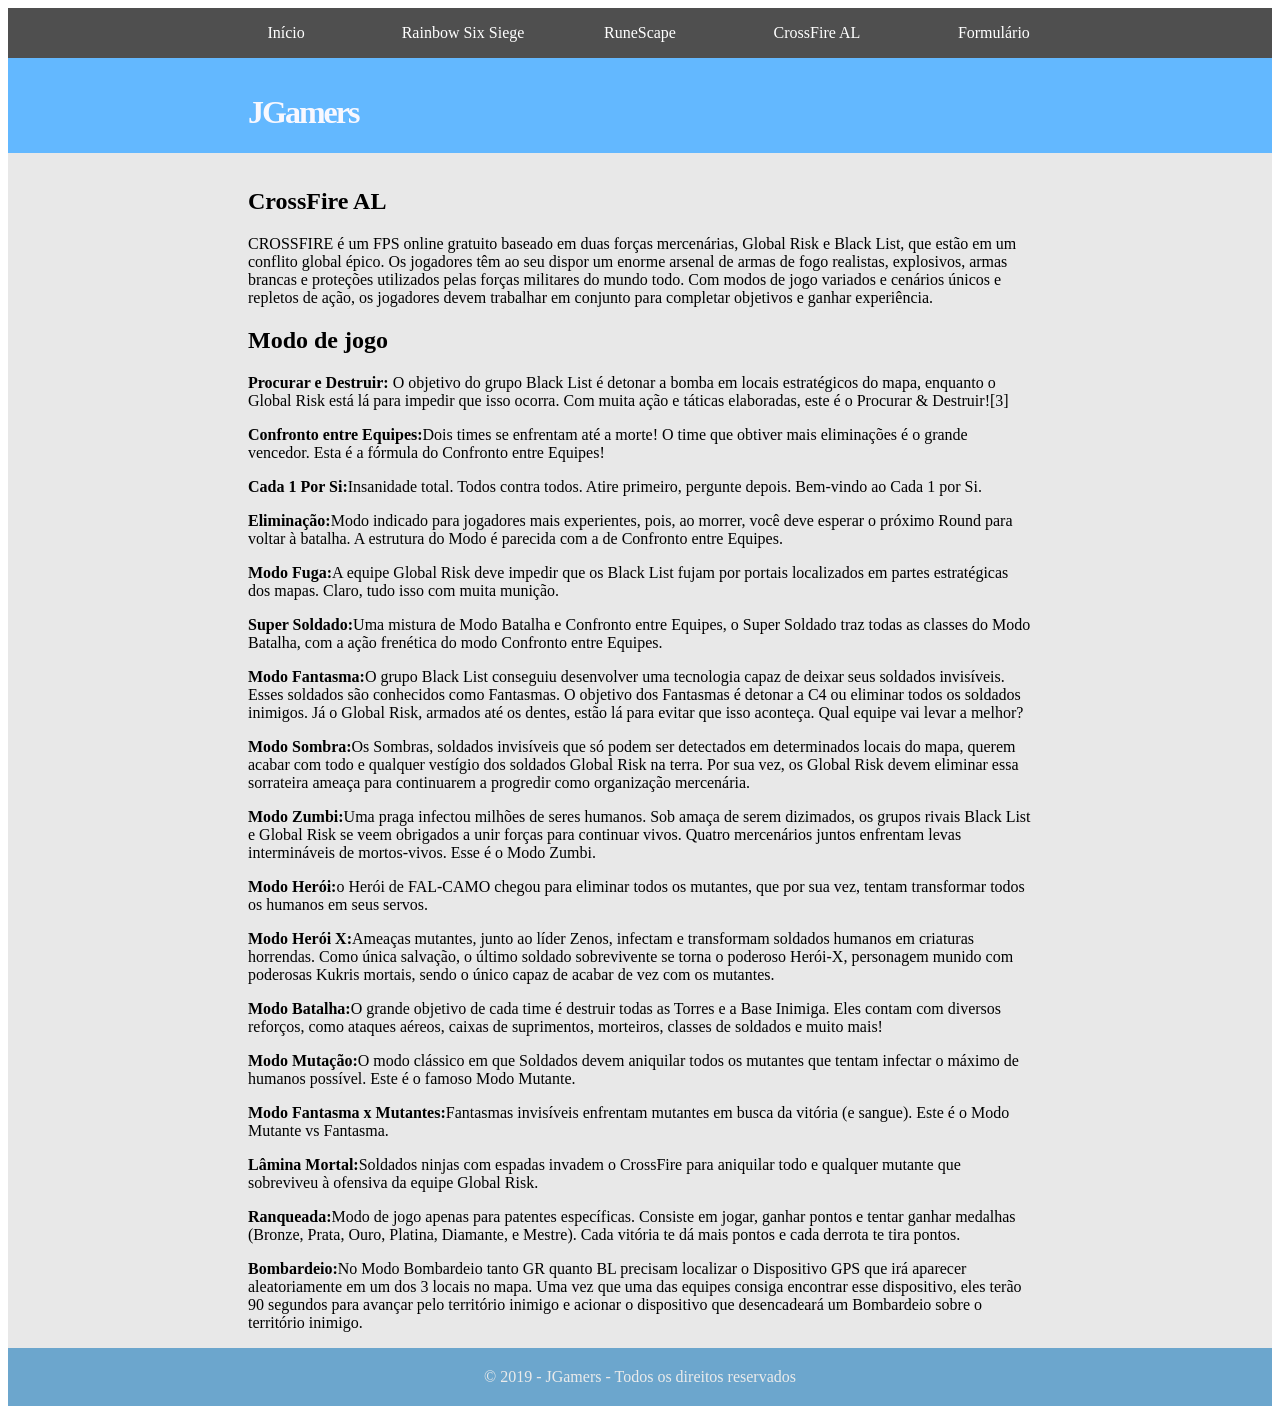
==== cf.html @ 444eaad3 "Add files via upload" ====
<!DOCTYPE html>
<html>
<head>
	<html lang="pt-br">
	<meta charset="utf-8">
	<title>CrossFire AL</title>
</head>
<link href="https://fonts.googleapis.com/css?family=Roboto&display=swap" rel="stylesheet">
<link rel="stylesheet" type="text/css" href="estilo.css" />
<link rel="stylesheet" type="text/css" href="normalize.css" />
<body>
<!--Será a barra de navegação horizontal do site-->
	<nav>
		<ul>
			<li><a href="index.html">Início</a></li>
			<li><a href="six.html">Rainbow Six Siege</a></li>
			<li><a href="runescape.html">RuneScape</a></li>
			<li><a href="cf.html"> CrossFire AL</a></li>
			<li><a href="formulario.html">Formulário</a></li>
		</ul>
	</nav>
	<!-- Daqui pra baixo é o conteúdo do site.
	*Lembrando que falta organizar todo o código. 
	*Por as sections, articles, divs, class e etc...-->
	<header class="titulo">
		<h1>JGamers</h1>
	</header>
	<div class="geral">
		<section class="intro">
			<h2>CrossFire AL</h2>
			<article>
				<p>CROSSFIRE é um FPS online gratuito baseado em duas forças mercenárias, Global Risk e Black List, que estão em um conflito global épico. Os jogadores têm ao seu dispor um enorme arsenal de armas de fogo realistas, explosivos, armas brancas e proteções utilizados pelas forças militares do mundo todo. Com modos de jogo variados e cenários únicos e repletos de ação, os jogadores devem trabalhar em conjunto para completar objetivos e ganhar experiência.</p>
			</article>
			<h2>Modo de jogo</h2>
			<article>
				<p><b>Procurar e Destruir:</b> O objetivo do grupo Black List é detonar a bomba em locais estratégicos do mapa, enquanto o Global Risk está lá para impedir que isso ocorra. Com muita ação e táticas elaboradas, este é o Procurar & Destruir![3]</p>
				<p><b>Confronto entre Equipes:</b>Dois times se enfrentam até a morte! O time que obtiver mais eliminações é o grande vencedor. Esta é a fórmula do Confronto entre Equipes!</p>
				<p><b>Cada 1 Por Si:</b>Insanidade total. Todos contra todos. Atire primeiro, pergunte depois. Bem-vindo ao Cada 1 por Si.</p>
				<p><b>Eliminação:</b>Modo indicado para jogadores mais experientes, pois, ao morrer, você deve esperar o próximo Round para voltar à batalha. A estrutura do Modo é parecida com a de Confronto entre Equipes.</p>
				<p><b>Modo Fuga:</b>A equipe Global Risk deve impedir que os Black List fujam por portais localizados em partes estratégicas dos mapas. Claro, tudo isso com muita munição.</p>
				<p><b>Super Soldado:</b>Uma mistura de Modo Batalha e Confronto entre Equipes, o Super Soldado traz todas as classes do Modo Batalha, com a ação frenética do modo Confronto entre Equipes.</p>
				<p><b>Modo Fantasma:</b>O grupo Black List conseguiu desenvolver uma tecnologia capaz de deixar seus soldados invisíveis. Esses soldados são conhecidos como Fantasmas. O objetivo dos Fantasmas é detonar a C4 ou eliminar todos os soldados inimigos. Já o Global Risk, armados até os dentes, estão lá para evitar que isso aconteça. Qual equipe vai levar a melhor?</p>
				<p><b>Modo Sombra:</b>Os Sombras, soldados invisíveis que só podem ser detectados em determinados locais do mapa, querem acabar com todo e qualquer vestígio dos soldados Global Risk na terra. Por sua vez, os Global Risk devem eliminar essa sorrateira ameaça para continuarem a progredir como organização mercenária.</p>
				<p><b>Modo Zumbi:</b>Uma praga infectou milhões de seres humanos. Sob amaça de serem dizimados, os grupos rivais Black List e Global Risk se veem obrigados a unir forças para continuar vivos. Quatro mercenários juntos enfrentam levas intermináveis de mortos-vivos. Esse é o Modo Zumbi.</p>
				<p><b>Modo Herói:</b>o Herói de FAL-CAMO chegou para eliminar todos os mutantes, que por sua vez, tentam transformar todos os humanos em seus servos.</p>
				<p><b>Modo Herói X:</b>Ameaças mutantes, junto ao líder Zenos, infectam e transformam soldados humanos em criaturas horrendas. Como única salvação, o último soldado sobrevivente se torna o poderoso Herói-X, personagem munido com poderosas Kukris mortais, sendo o único capaz de acabar de vez com os mutantes.</p>
				<p><b>Modo Batalha:</b>O grande objetivo de cada time é destruir todas as Torres e a Base Inimiga. Eles contam com diversos reforços, como ataques aéreos, caixas de suprimentos, morteiros, classes de soldados e muito mais!</p>
				<p><b>Modo Mutação:</b>O modo clássico em que Soldados devem aniquilar todos os mutantes que tentam infectar o máximo de humanos possível. Este é o famoso Modo Mutante.</p>
				<p><b>Modo Fantasma x Mutantes:</b>Fantasmas invisíveis enfrentam mutantes em busca da vitória (e sangue). Este é o Modo Mutante vs Fantasma.</p>
				<p><b>Lâmina Mortal:</b>Soldados ninjas com espadas invadem o CrossFire para aniquilar todo e qualquer mutante que sobreviveu à ofensiva da equipe Global Risk.</p>
				<p><b>Ranqueada:</b>Modo de jogo apenas para patentes específicas. Consiste em jogar, ganhar pontos e tentar ganhar medalhas (Bronze, Prata, Ouro, Platina, Diamante, e Mestre). Cada vitória te dá mais pontos e cada derrota te tira pontos.</p>
				<p><b>Bombardeio:</b>No Modo Bombardeio tanto GR quanto BL precisam localizar o Dispositivo GPS que irá aparecer aleatoriamente em um dos 3 locais no mapa. Uma vez que uma das equipes consiga encontrar esse dispositivo, eles terão 90 segundos para avançar pelo território inimigo e acionar o dispositivo que desencadeará um Bombardeio sobre o território inimigo.</p>
			</article>
		</section>
	</div>
	<!--o rodapé ficará aqui em baixo com dados dos criadores-->
	<footer>
		<span>&copy; 2019 - JGamers - Todos os direitos reservados</span>
	</footer>
</body>
</html>
</body>
</html>
---- estilo.css ----
*Aqui começarei a personalizar o meu site com CSS.
Nesse primeiro momento eu trabalhei em pintar cada área divida pra ficar melhor a visualização de como ta ficando
de onde mais eu preciso trabalhar e arrumar, tanto no CSS como no HTML.
Trabalhei melhor com a questão das Classes.
-------------------------------------

o2edit no css- o4edit no código geral:
melhorei o CSS quanto a posição do HTML na visualização.
Troquei cores dos backgrounds de alguns itens.
Mudei alguns atributos das classes e exclui algumas onde eu pude mudar e adaptar melhor o código.
-------------------------------------
o3edit css - o5° edit geral:

Nessa edição eu comecei a trabalhar com as imagens que estão no conteúdo.
To tentando fazer com que elas fiquem só no conteudo de cada um e não tome espaço do outro tema.

o4 edit css - o6° edit geral:
Nesse edit eu finalmente corrigi o erro que tava dando no footer. Era uma div q eu não fechei no HTML.
Tirei a imagem e com isso eu usei o CSS pra melhorar a o nome do site, JGamers.
Adicinei a fonte para o HTML no CSS colocando no body tmb essa font.
Retirei algumas classes que não usaria.
Retirei os comentários que eram do código de uma aula que eu havia reaproveitado nesse meu código.

-------------------------------------


body{
	font-family: 'Roboto', sans-serif;
	color: #333;
}
nav{
	display: flex;
	flex-direction: column;
	align-items: center;
	background-color: #4F4F4F; 
}
nav ul{
	display: flex;
	padding: 0;
	margin: 0;
	width: 70%;
	list-style: none;
}
nav ul li{
	display: flex;
flex-direction: row;
width: 100%;
height: 50px;
line-height: 50px;
text-align: center;
}
nav ul li a{
	width: 100%;
text-decoration: none;
color: #FFFFFF;
}
nav ul li a:hover{
background-color: #008DA9;
color: #000000;

}
.titulo{
	color: #F8F8FF;
	letter-spacing: -2px;
	background-color: #63B8FF;
	display: flex;
	padding-top: 15px;
	padding-left: 240px;
	padding-right:240px;
}
.geral{
	display: flex;
	background-color: #E8E8E8;
	padding-top: 15px;
	padding-left: 240px;
	padding-right:240px;
}
footer{
	background-color: #6CA6CD;
	color: #ebebeb;
	padding: 20px 0;
	text-align: center;
	font-weight: 100;
}
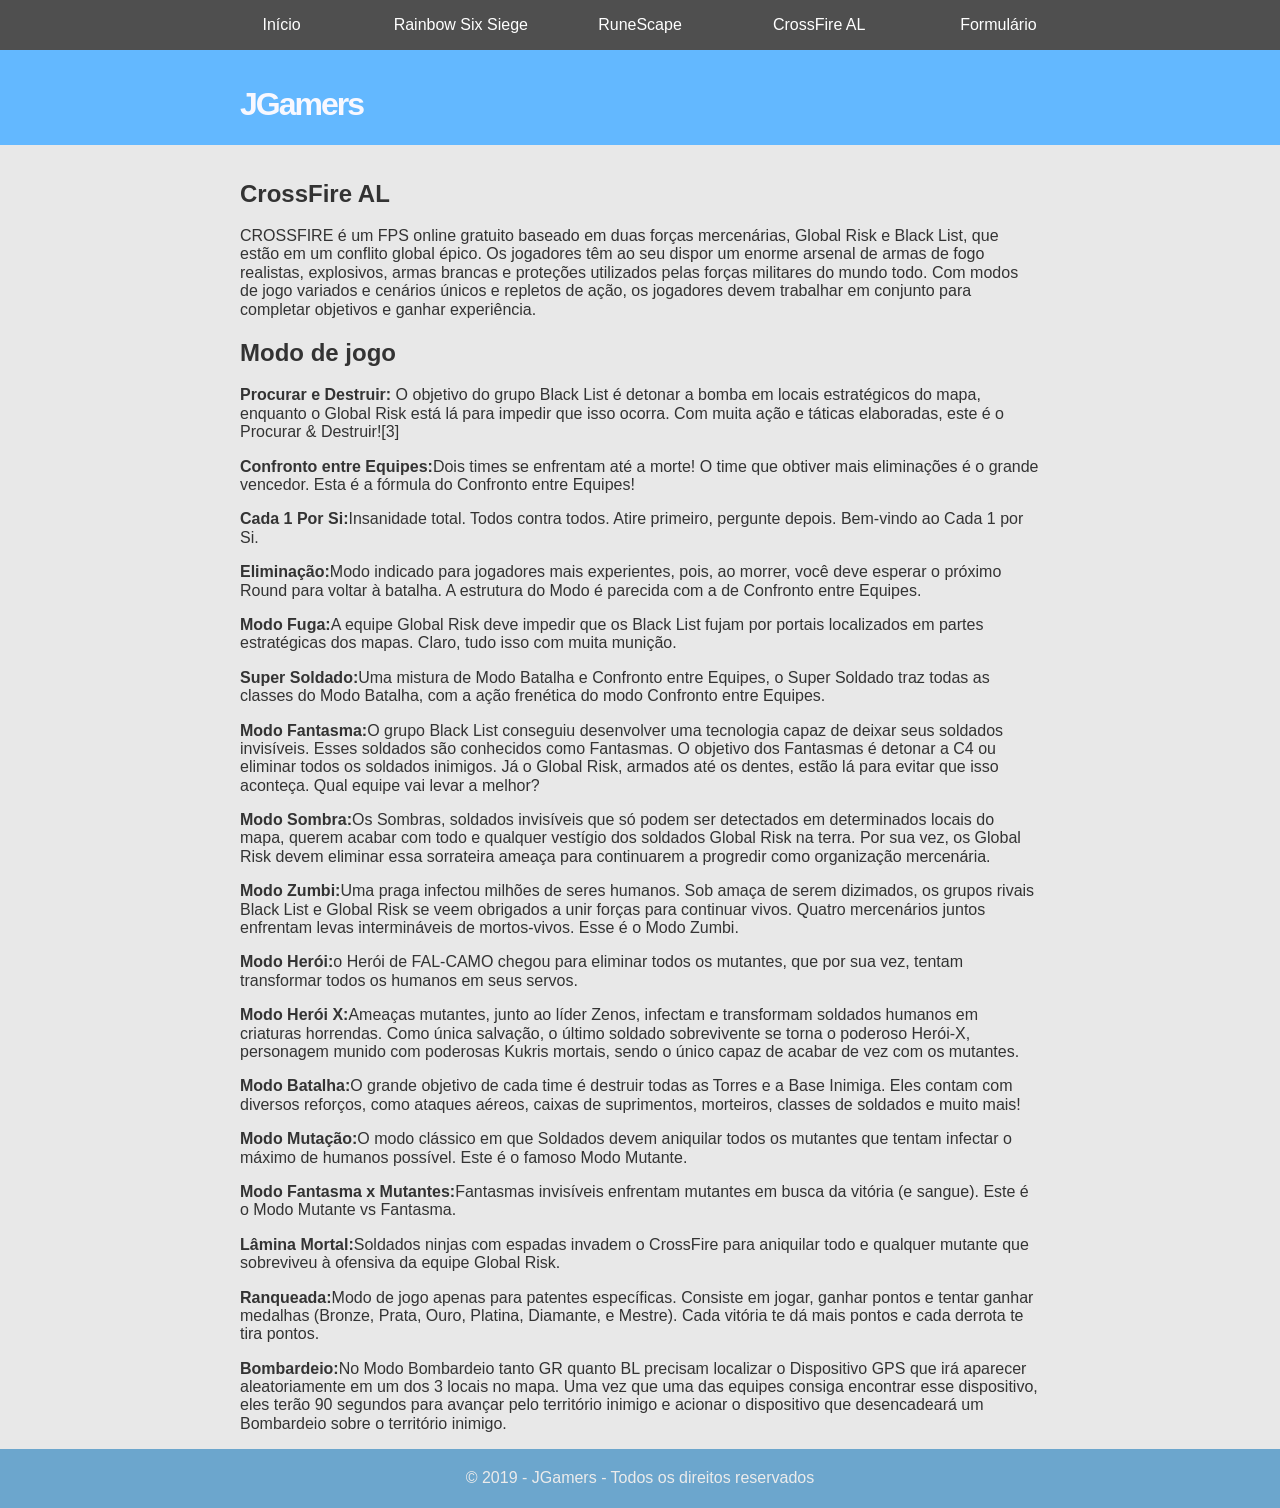
==== commit 98921510: "Add files via upload" ====
--- a/cf.html
+++ b/cf.html
@@ -59,5 +59,3 @@
 	</footer>
 </body>
 </html>
-</body>
-</html>
--- a/estilo.css
+++ b/estilo.css
@@ -1,87 +1,61 @@
-*Aqui começarei a personalizar o meu site com CSS.
-Nesse primeiro momento eu trabalhei em pintar cada área divida pra ficar melhor a visualização de como ta ficando
-de onde mais eu preciso trabalhar e arrumar, tanto no CSS como no HTML.
-Trabalhei melhor com a questão das Classes.
--------------------------------------
-
-o2edit no css- o4edit no código geral:
-melhorei o CSS quanto a posição do HTML na visualização.
-Troquei cores dos backgrounds de alguns itens.
-Mudei alguns atributos das classes e exclui algumas onde eu pude mudar e adaptar melhor o código.
--------------------------------------
-o3edit css - o5° edit geral:
-
-Nessa edição eu comecei a trabalhar com as imagens que estão no conteúdo.
-To tentando fazer com que elas fiquem só no conteudo de cada um e não tome espaço do outro tema.
-
-o4 edit css - o6° edit geral:
-Nesse edit eu finalmente corrigi o erro que tava dando no footer. Era uma div q eu não fechei no HTML.
-Tirei a imagem e com isso eu usei o CSS pra melhorar a o nome do site, JGamers.
-Adicinei a fonte para o HTML no CSS colocando no body tmb essa font.
-Retirei algumas classes que não usaria.
-Retirei os comentários que eram do código de uma aula que eu havia reaproveitado nesse meu código.
-
--------------------------------------
-
-
-body{
-	font-family: 'Roboto', sans-serif;
-	color: #333;
-}
-nav{
-	display: flex;
-	flex-direction: column;
-	align-items: center;
-	background-color: #4F4F4F; 
-}
-nav ul{
-	display: flex;
-	padding: 0;
-	margin: 0;
-	width: 70%;
-	list-style: none;
-}
-nav ul li{
-	display: flex;
-flex-direction: row;
-width: 100%;
-height: 50px;
-line-height: 50px;
-text-align: center;
-}
-nav ul li a{
-	width: 100%;
-text-decoration: none;
-color: #FFFFFF;
-}
-nav ul li a:hover{
-background-color: #008DA9;
-color: #000000;
-
-}
-.titulo{
-	color: #F8F8FF;
-	letter-spacing: -2px;
-	background-color: #63B8FF;
-	display: flex;
-	padding-top: 15px;
-	padding-left: 240px;
-	padding-right:240px;
-}
-.geral{
-	display: flex;
-	background-color: #E8E8E8;
-	padding-top: 15px;
-	padding-left: 240px;
-	padding-right:240px;
-}
-footer{
-	background-color: #6CA6CD;
-	color: #ebebeb;
-	padding: 20px 0;
-	text-align: center;
-	font-weight: 100;
-}
-
-
-
+body{
+	font-family: 'Roboto', sans-serif;
+	color: #333;
+}
+nav{
+	display: flex;
+	flex-direction: column;
+	align-items: center;
+	background-color: #4F4F4F; 
+}
+nav ul{
+	display: flex;
+	padding: 0;
+	margin: 0;
+	width: 70%;
+	list-style: none;
+}
+nav ul li{
+	display: flex;
+flex-direction: row;
+width: 100%;
+height: 50px;
+line-height: 50px;
+text-align: center;
+}
+nav ul li a{
+	width: 100%;
+text-decoration: none;
+color: #FFFFFF;
+}
+nav ul li a:hover{
+background-color: #008DA9;
+color: #000000;
+
+}
+.titulo{
+	color: #F8F8FF;
+	letter-spacing: -2px;
+	background-color: #63B8FF;
+	display: flex;
+	padding-top: 15px;
+	padding-left: 240px;
+	padding-right:240px;
+}
+.geral{
+	display: flex;
+	background-color: #E8E8E8;
+	padding-top: 15px;
+	padding-left: 240px;
+	padding-right:240px;
+}
+footer{
+	background-color: #6CA6CD;
+	color: #ebebeb;
+	padding: 20px 0;
+	text-align: center;
+	font-weight: 100;
+}
+.form{
+	dis;
+}
